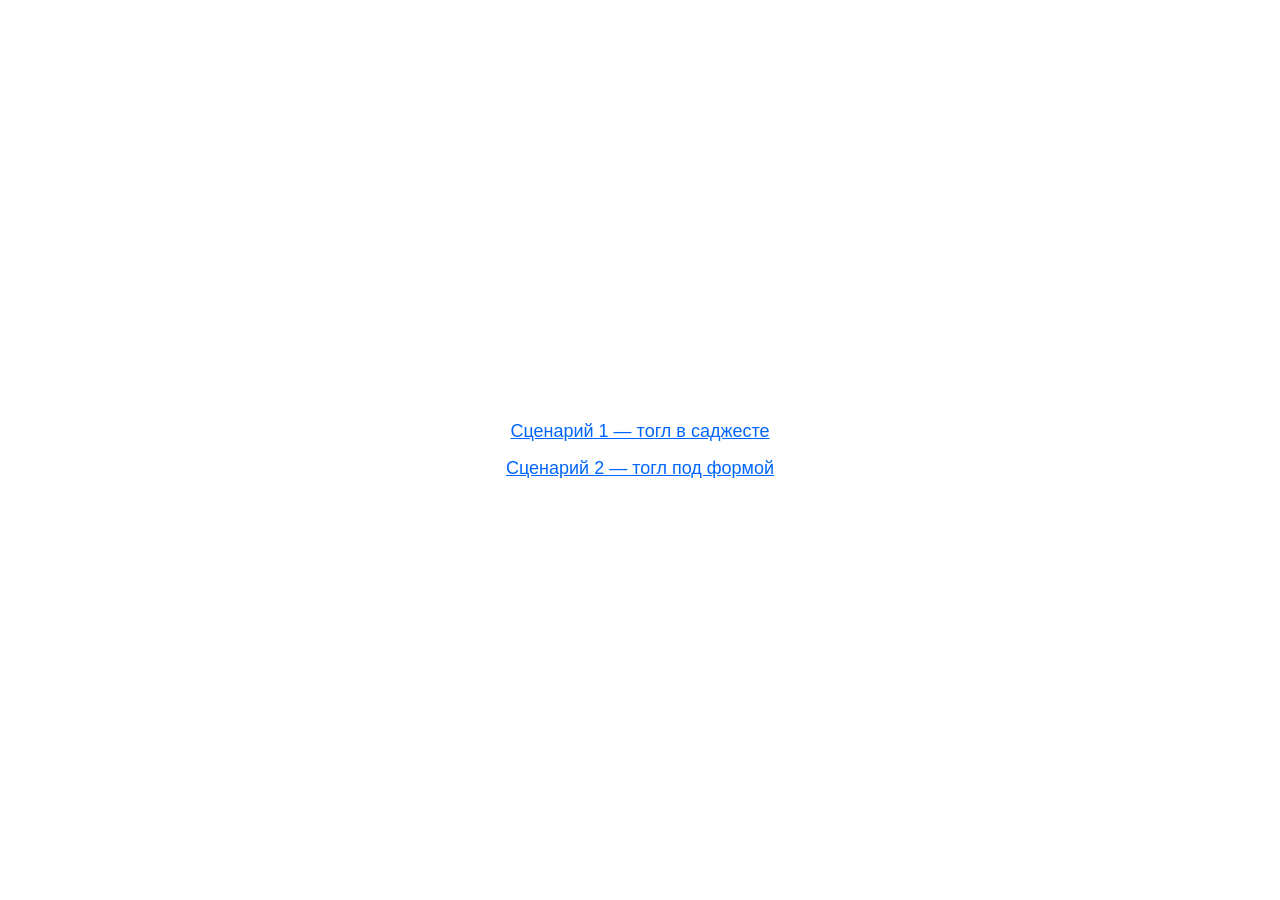
==== index.html @ 7c644288 "Initial commit: avia UX testing prototype Two scenarios for B2B toggle placement experiment: - Scena" ====
<!DOCTYPE html>
<html lang="ru">
<head>
<meta charset="UTF-8">
<meta name="viewport" content="width=device-width, initial-scale=1">
<title>Авиабилеты — эксперимент</title>
<style>
* { margin: 0; padding: 0; box-sizing: border-box; }
body {
  font-family: -apple-system, BlinkMacSystemFont, sans-serif;
  min-height: 100vh;
  display: flex;
  align-items: center;
  justify-content: center;
}
.links {
  display: flex;
  flex-direction: column;
  gap: 16px;
  text-align: center;
}
a {
  font-size: 18px;
  color: #0066ff;
}
</style>
<!-- Yandex.Metrika counter -->
<script type="text/javascript">
    (function(m,e,t,r,i,k,a){
        m[i]=m[i]||function(){(m[i].a=m[i].a||[]).push(arguments)};
        m[i].l=1*new Date();
        for (var j = 0; j < document.scripts.length; j++) {if (document.scripts[j].src === r) { return; }}
        k=e.createElement(t),a=e.getElementsByTagName(t)[0],k.async=1,k.src=r,a.parentNode.insertBefore(k,a)
    })(window, document,'script','https://mc.yandex.ru/metrika/tag.js?id=107721517', 'ym');

    ym(107721517, 'init', {ssr:true, webvisor:true, clickmap:true, ecommerce:"dataLayer", referrer: document.referrer, url: location.href, accurateTrackBounce:true, trackLinks:true});
</script>
<noscript><div><img src="https://mc.yandex.ru/watch/107721517" style="position:absolute; left:-9999px;" alt="" /></div></noscript>
<!-- /Yandex.Metrika counter -->
</head>
<body>
<div class="links">
  <a href="form-1.html">Сценарий 1 — тогл в саджесте</a>
  <a href="form-2.html">Сценарий 2 — тогл под формой</a>
</div>
</body>
</html>
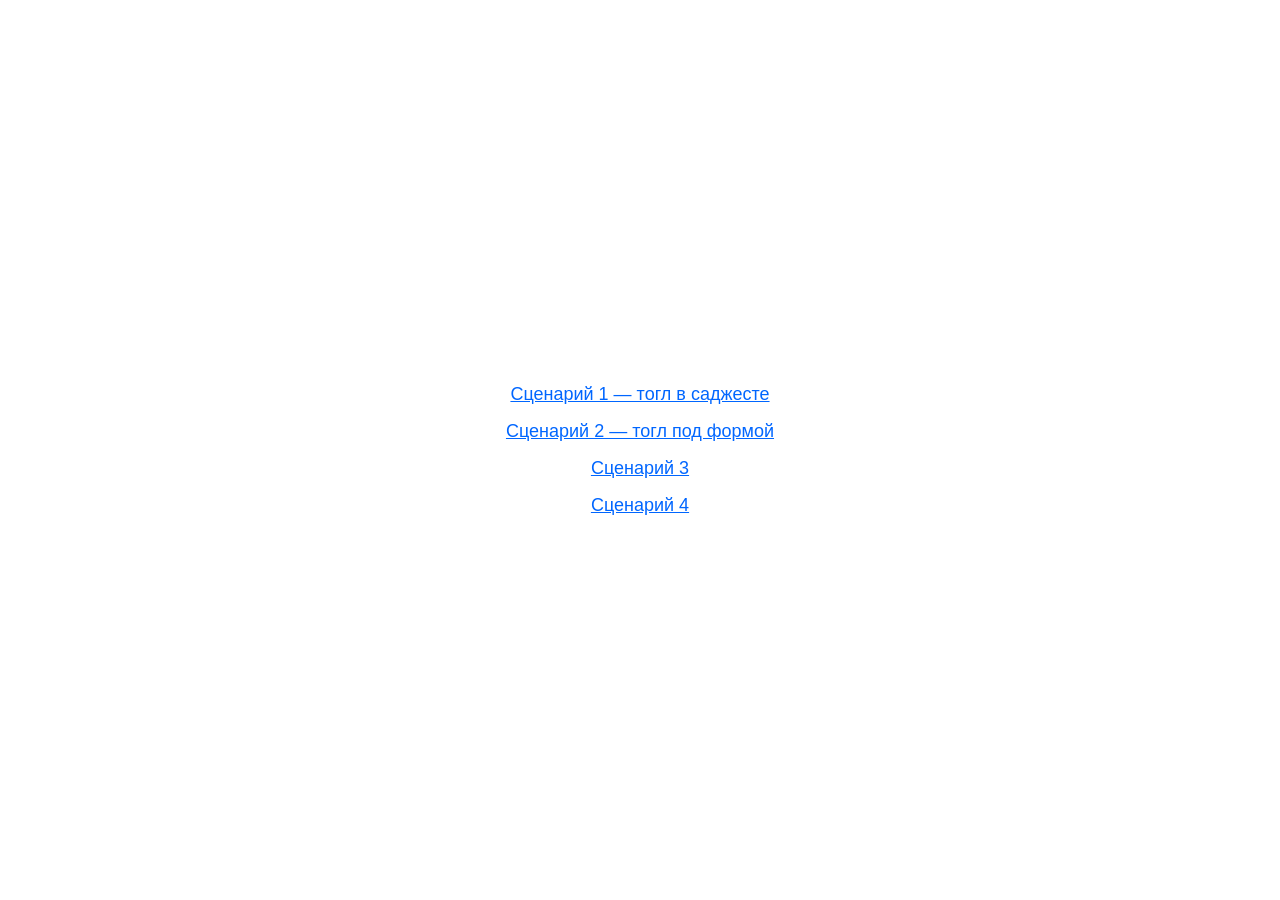
==== commit d5e00f78: "Add scenarios 3 and 4 with B2B toggle variations Scenario 3: toggle above suggestions (column layout" ====
--- a/index.html
+++ b/index.html
@@ -1,4 +1,5 @@
 <!DOCTYPE html>
+<!-- Avia UX Experiment -->
 <html lang="ru">
 <head>
 <meta charset="UTF-8">
@@ -31,17 +32,19 @@
         m[i].l=1*new Date();
         for (var j = 0; j < document.scripts.length; j++) {if (document.scripts[j].src === r) { return; }}
         k=e.createElement(t),a=e.getElementsByTagName(t)[0],k.async=1,k.src=r,a.parentNode.insertBefore(k,a)
-    })(window, document,'script','https://mc.yandex.ru/metrika/tag.js?id=107721517', 'ym');
+    })(window, document,'script','https://mc.yandex.ru/metrika/tag.js?id=107736508', 'ym');
 
-    ym(107721517, 'init', {ssr:true, webvisor:true, clickmap:true, ecommerce:"dataLayer", referrer: document.referrer, url: location.href, accurateTrackBounce:true, trackLinks:true});
+    ym(107736508, 'init', {ssr:true, webvisor:true, clickmap:true, ecommerce:"dataLayer", referrer: document.referrer, url: location.href, accurateTrackBounce:true, trackLinks:true});
 </script>
-<noscript><div><img src="https://mc.yandex.ru/watch/107721517" style="position:absolute; left:-9999px;" alt="" /></div></noscript>
+<noscript><div><img src="https://mc.yandex.ru/watch/107736508" style="position:absolute; left:-9999px;" alt="" /></div></noscript>
 <!-- /Yandex.Metrika counter -->
 </head>
 <body>
 <div class="links">
   <a href="form-1.html">Сценарий 1 — тогл в саджесте</a>
   <a href="form-2.html">Сценарий 2 — тогл под формой</a>
+  <a href="form-3.html">Сценарий 3</a>
+  <a href="form-4.html">Сценарий 4</a>
 </div>
 </body>
 </html>
